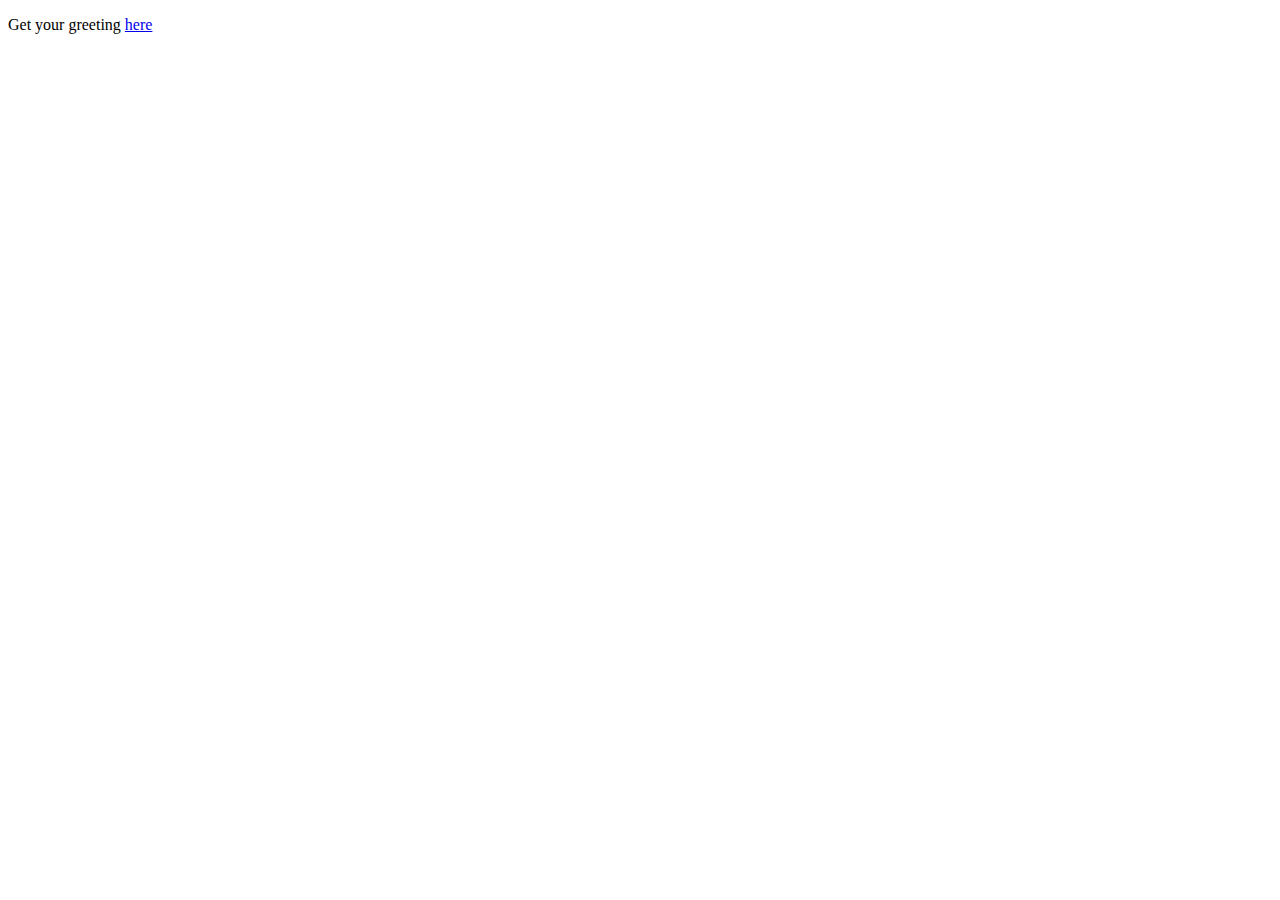
==== src/main/resources/static/index.html @ 21715f51 "Create home page" ====
<!DOCTYPE HTML>
<html>
<head>
    <title>Getting Started: Serving Web Content</title>
    <meta http-equiv="Content-Type" content="text/html; charset=UTF-8" /> </head>
<body>
<p>Get your greeting <a href="/greeting">here</a></p>
</body>
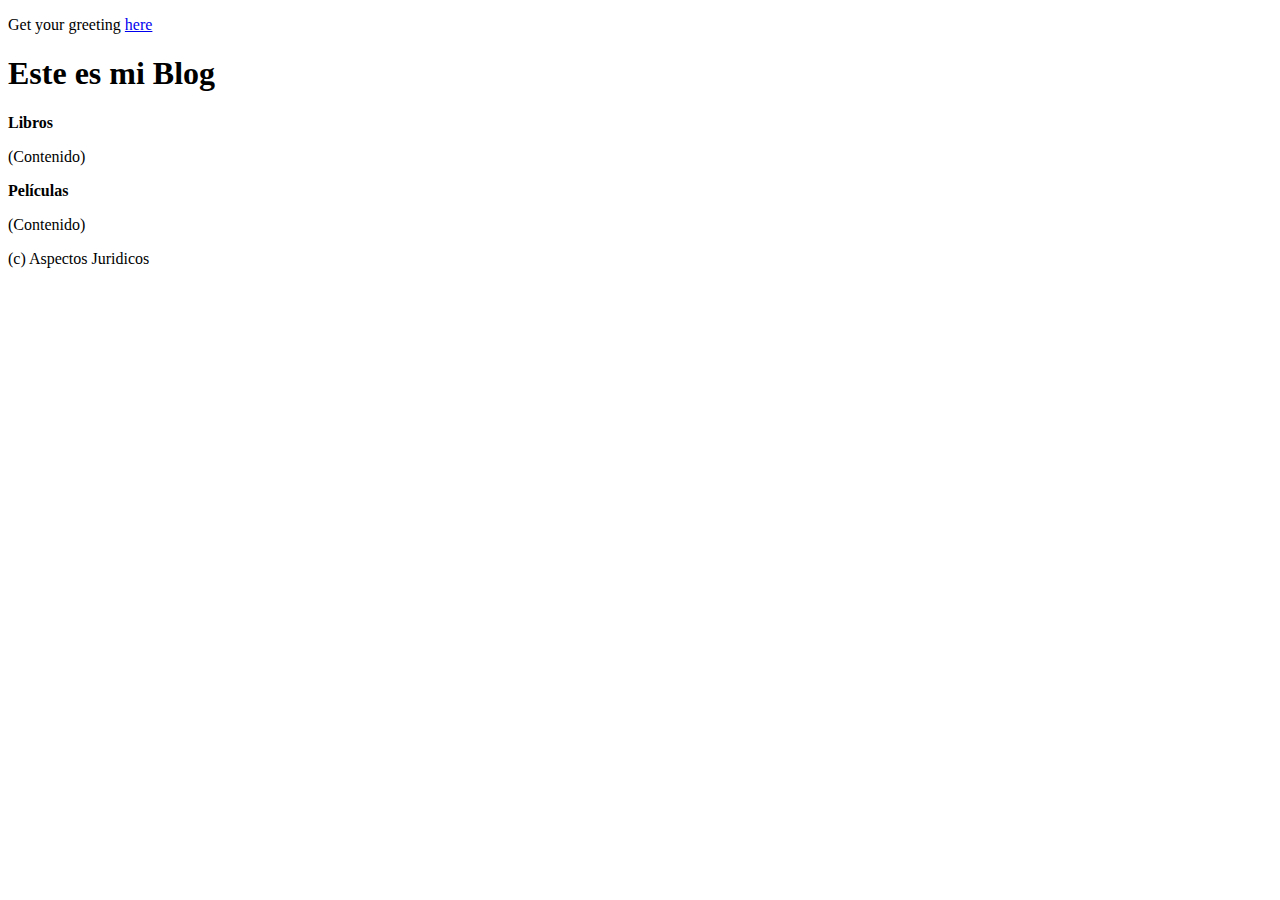
==== commit eeb5d2a3: "Update homepage body" ====
--- a/src/main/resources/static/index.html
+++ b/src/main/resources/static/index.html
@@ -1,8 +1,25 @@
 <!DOCTYPE HTML>
 <html>
 <head>
-    <title>Getting Started: Serving Web Content</title>
-    <meta http-equiv="Content-Type" content="text/html; charset=UTF-8" /> </head>
+    <title>Blog EMS</title>
+<meta http-equiv="Content-Type" content="text/html; charset=UTF-8" /> </head>
 <body>
-<p>Get your greeting <a href="/greeting">here</a></p>
-</body>+    <p>Get your greeting <a href="/greeting">here</a></p>
+<!-- Cabecera -->
+<header>
+    <h1>Este es mi Blog </h1>
+</header>
+<!-- Contenido -->
+<section>
+                <b>Libros</b>
+    <p>(Contenido)</p>
+</section>
+<section>
+                <b>Películas</b>
+    <p>(Contenido)</p>
+</section>
+<!-- Pie de pagina -->
+<footer>(c) Aspectos Juridicos
+</footer>
+</body>
+</html>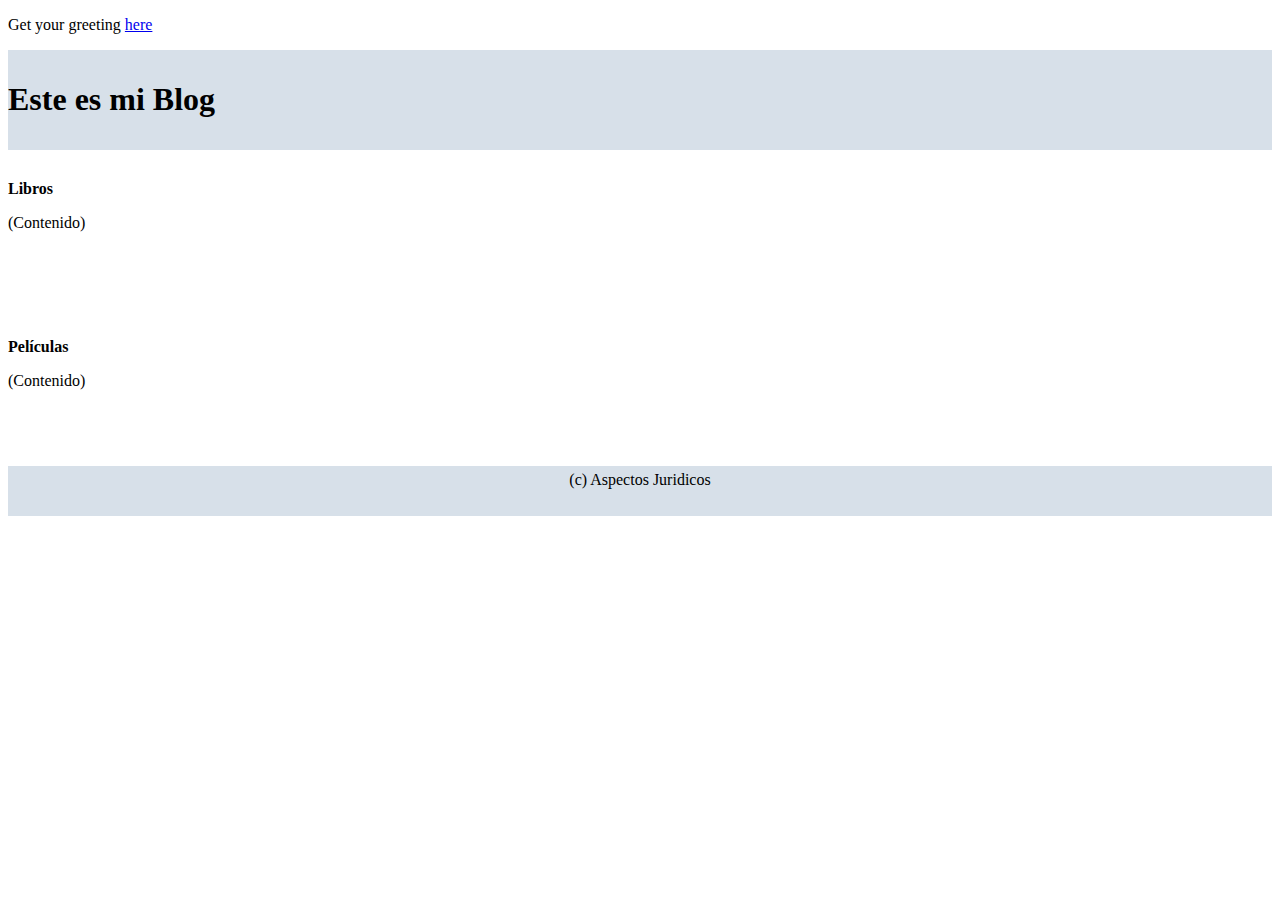
==== commit 99a52a8f: "Update homepage css" ====
--- a/src/main/resources/static/index.html
+++ b/src/main/resources/static/index.html
@@ -2,7 +2,10 @@
 <html>
 <head>
     <title>Blog EMS</title>
-<meta http-equiv="Content-Type" content="text/html; charset=UTF-8" /> </head>
+<meta http-equiv="Content-Type" content="text/html; charset=UTF-8" />
+<link rel= "stylesheet" href="css/style.css">
+</head>
+
 <body>
     <p>Get your greeting <a href="/greeting">here</a></p>
 <!-- Cabecera -->
--- a/src/main/resources/static/css/style.css
+++ b/src/main/resources/static/css/style.css
@@ -0,0 +1,27 @@
+html,body {
+height:100%;
+background:white;
+}
+header {
+display:block;
+background:#d7e0e9;
+padding:10px 0px;
+}
+section {
+width: 79%;
+float: left;
+overflow: auto;
+padding-bottom: 60px;
+padding-top:30px;
+color: black;
+}
+footer {
+position: relative;
+margin-top: -50px;
+height: 40px;
+padding:5px 0px;
+clear: both;
+background: #d7e0e9;
+text-align: center;
+color: black;
+}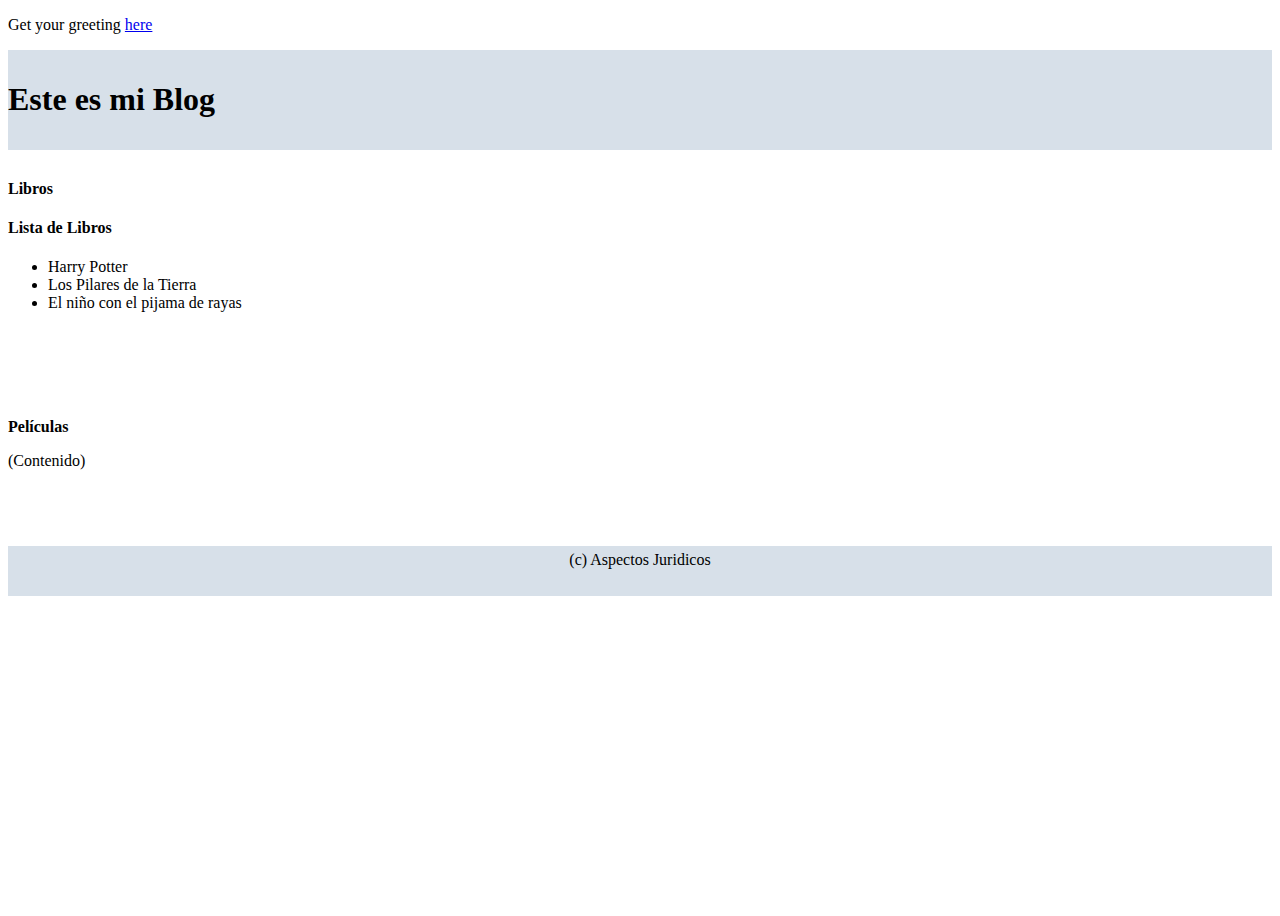
==== commit 79833bec: "Update books" ====
--- a/src/main/resources/static/index.html
+++ b/src/main/resources/static/index.html
@@ -15,7 +15,12 @@
 <!-- Contenido -->
 <section>
                 <b>Libros</b>
-    <p>(Contenido)</p>
+    			<h4>Lista de Libros</h4>
+			<ul>
+				<li>Harry Potter</li>
+				<li>Los Pilares de la Tierra</li>
+				<li>El niño con el pijama de rayas</li>
+			</ul>
 </section>
 <section>
                 <b>Películas</b>
@@ -25,4 +30,4 @@
 <footer>(c) Aspectos Juridicos
 </footer>
 </body>
-</html>+</html>
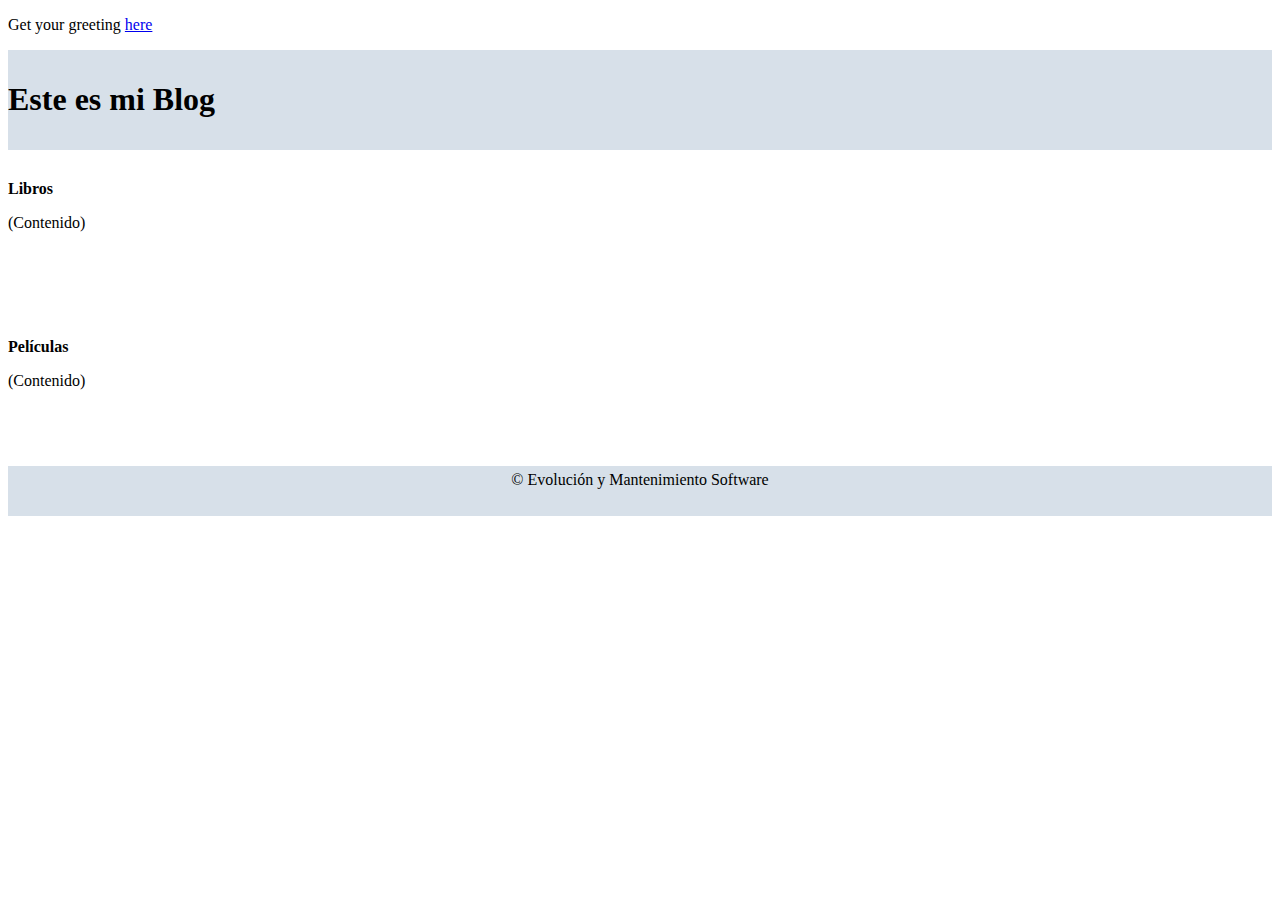
==== commit 0ea5d021: "fix bug footnote" ====
--- a/src/main/resources/static/index.html
+++ b/src/main/resources/static/index.html
@@ -15,19 +15,14 @@
 <!-- Contenido -->
 <section>
                 <b>Libros</b>
-    			<h4>Lista de Libros</h4>
-			<ul>
-				<li>Harry Potter</li>
-				<li>Los Pilares de la Tierra</li>
-				<li>El niño con el pijama de rayas</li>
-			</ul>
+    <p>(Contenido)</p>
 </section>
 <section>
                 <b>Películas</b>
     <p>(Contenido)</p>
 </section>
 <!-- Pie de pagina -->
-<footer>(c) Aspectos Juridicos
+<footer> © Evolución y Mantenimiento Software
 </footer>
 </body>
-</html>
+</html>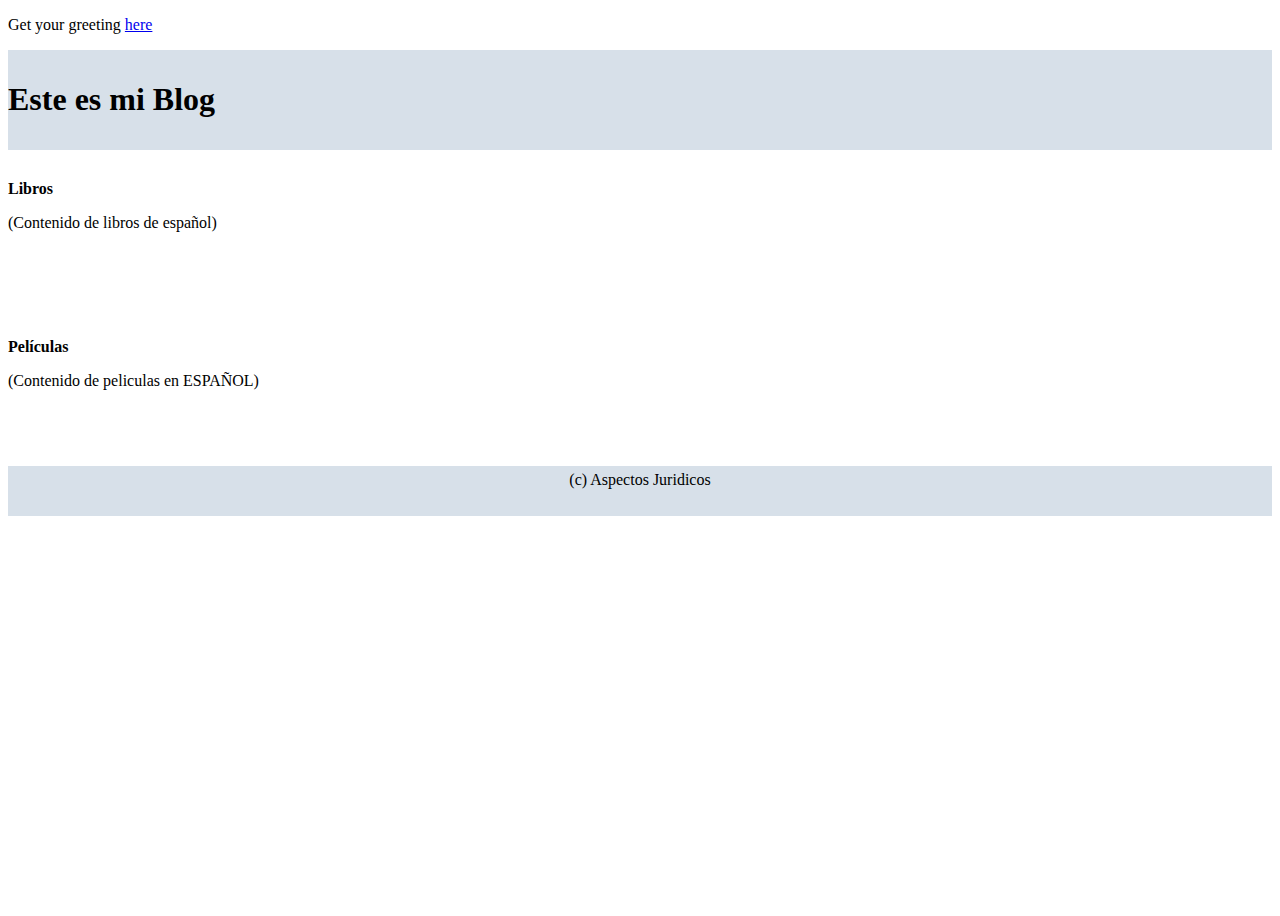
==== commit b0fabf24: "update movies & books" ====
--- a/src/main/resources/static/index.html
+++ b/src/main/resources/static/index.html
@@ -15,14 +15,14 @@
 <!-- Contenido -->
 <section>
                 <b>Libros</b>
-    <p>(Contenido)</p>
+    <p>(Contenido de libros de español)</p>
 </section>
 <section>
                 <b>Películas</b>
-    <p>(Contenido)</p>
+    <p>(Contenido de peliculas en ESPAÑOL)</p>
 </section>
 <!-- Pie de pagina -->
-<footer> © Evolución y Mantenimiento Software
+<footer>(c) Aspectos Juridicos
 </footer>
 </body>
 </html>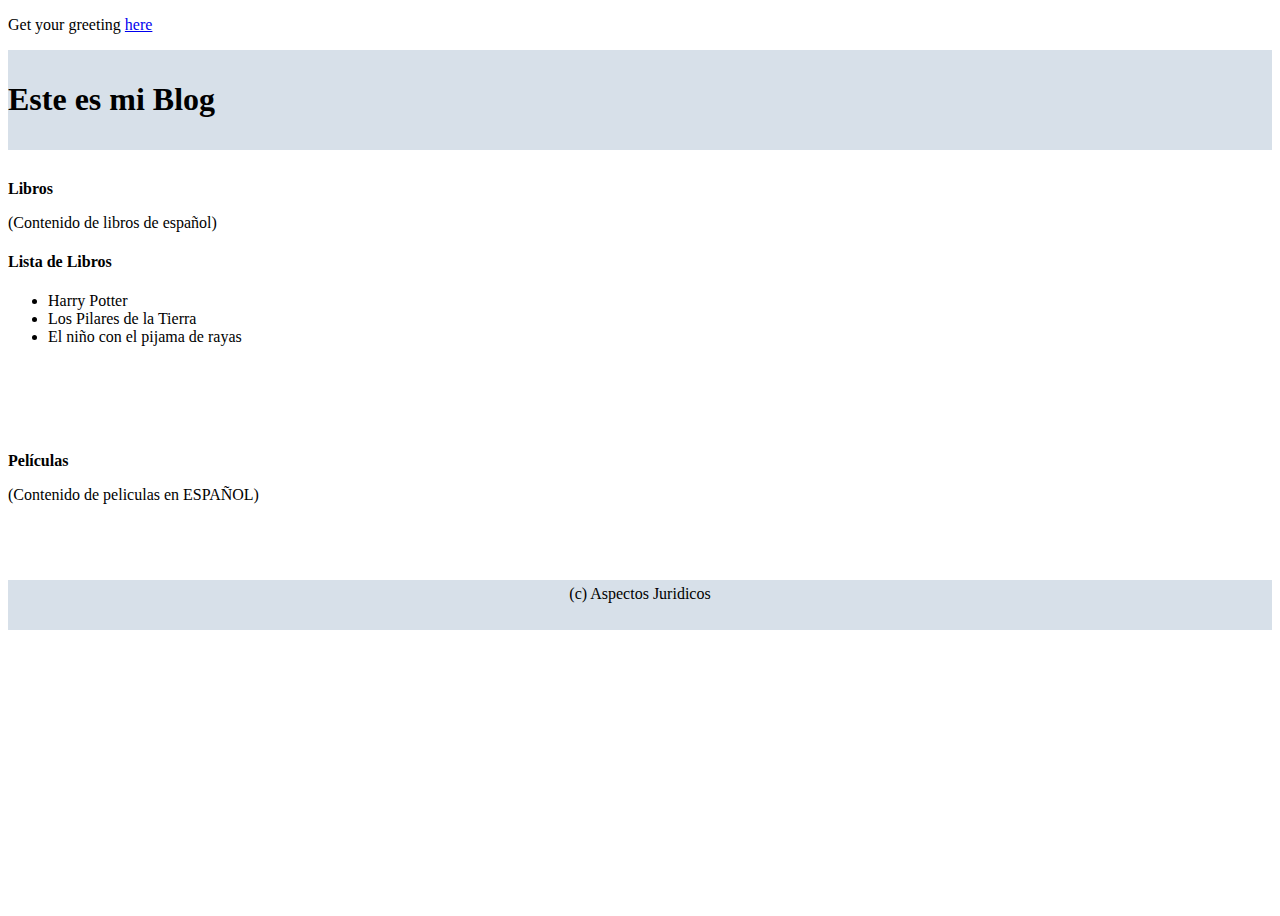
==== commit 80cca454: "Resolved merge conflict changes from pair1" ====
--- a/src/main/resources/static/index.html
+++ b/src/main/resources/static/index.html
@@ -16,6 +16,12 @@
 <section>
                 <b>Libros</b>
     <p>(Contenido de libros de español)</p>
+    			<h4>Lista de Libros</h4>
+			<ul>
+				<li>Harry Potter</li>
+				<li>Los Pilares de la Tierra</li>
+				<li>El niño con el pijama de rayas</li>
+			</ul>
 </section>
 <section>
                 <b>Películas</b>
@@ -25,4 +31,4 @@
 <footer>(c) Aspectos Juridicos
 </footer>
 </body>
-</html>+</html>
